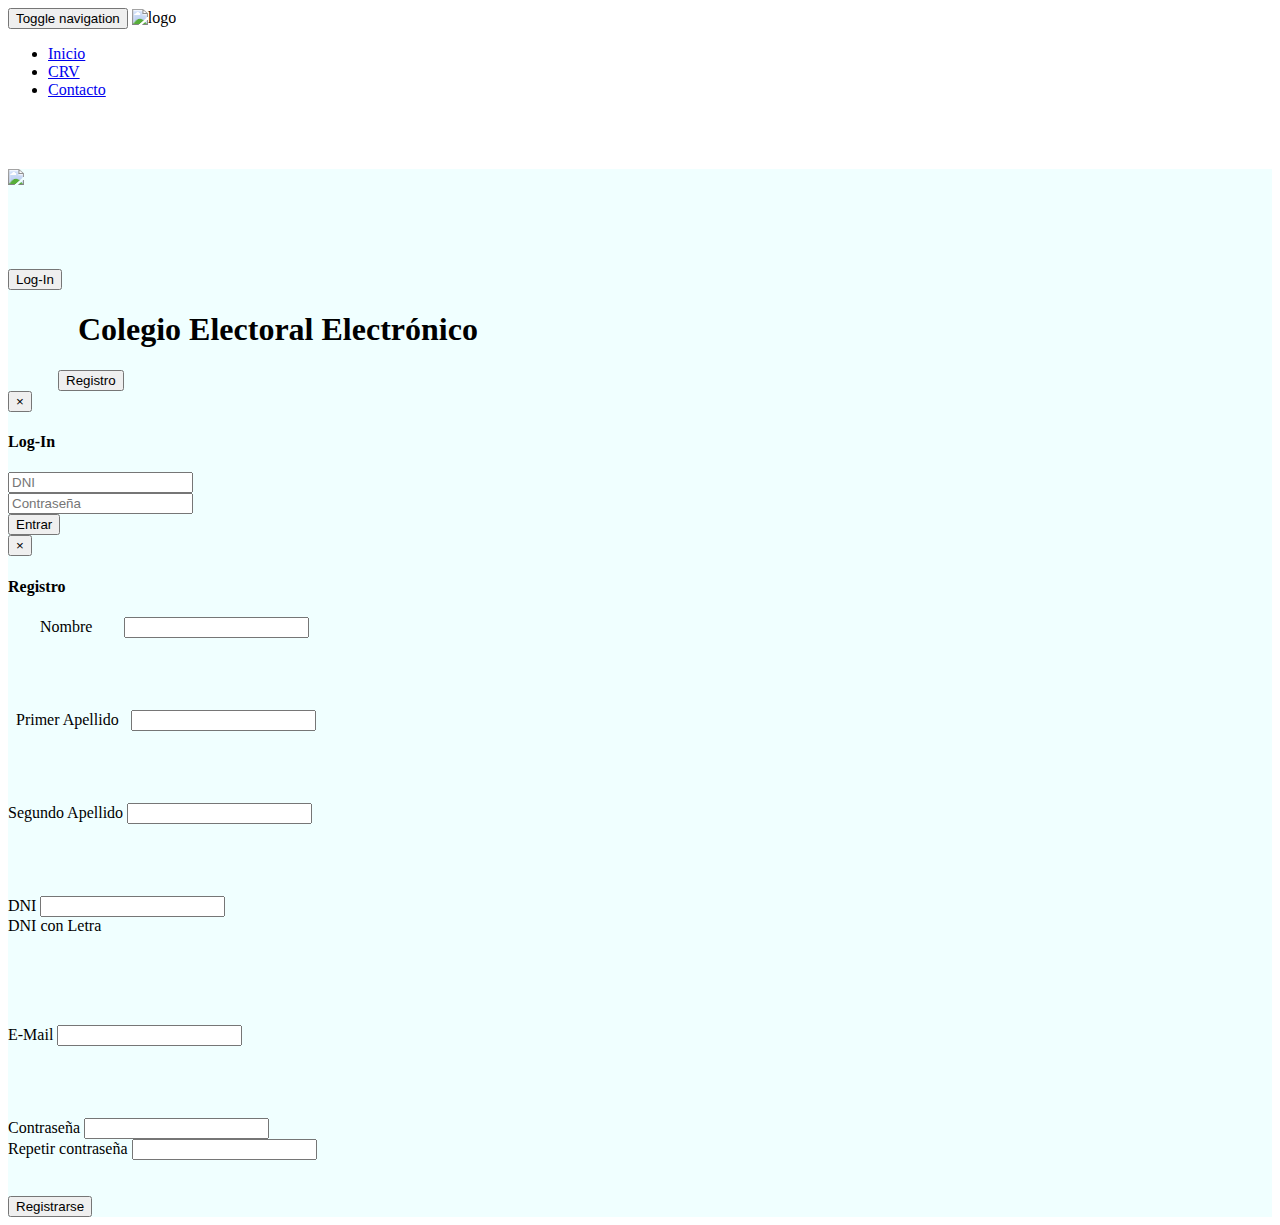
==== war/VotoElectronicoETSIT.html @ bea8f4ec "Formulario de registro" ====
<!DOCTYPE html>
<html lang="en">
  <head>
    <meta http-equiv="content-type" content="text/html; charset=UTF-8">
    <meta http-equiv="X-UA-Compatible" content="IE=edge">
    <meta name="viewport" content="width=device-width, initial-scale=1">
    <title>CEE</title>
 
    <!— CSS de Bootstrap —>
    <link href="Bootstrap/css/bootstrap.min.css" rel="stylesheet" media="screen">
 	<!-CSS ->
    <link type="text/css" rel="stylesheet" href="VotoElectronicoETSIT.css">
 	
 	<!-Google Fonts ->
 	<link href='https://fonts.googleapis.com/css?family=Roboto:300' rel='stylesheet' type='text/css'>
 	<link href='http://fonts.googleapis.com/css?family=Poiret+One' rel='stylesheet' type='text/css'>
 	<link href='https://fonts.googleapis.com/css?family=Raleway:300' rel='stylesheet' type='text/css'>
 	
 	
    <!— librerías opcionales que activan el soporte de HTML5 para IE8 —>
    <!--[if lt IE 9]>
      <script src="https://oss.maxcdn.com/libs/html5shiv/3.7.0/html5shiv.js"></script>
      <script src="https://oss.maxcdn.com/libs/respond.js/1.4.2/respond.min.js"></script>
    <![endif]-->
    <!--                                           -->
    <!-- This script loads your compiled module.   -->
    <!-- If you add any GWT meta tags, they must   -->
    <!-- be added before this line.                -->
    <!--                                           -->
    <script type="text/javascript" language="javascript" src="votoelectronicoetsit/votoelectronicoetsit.nocache.js"></script>
  </head>
  
  <body>

    <!-- OPTIONAL: include this if you want history support -->
    <iframe src="javascript:''" id="__gwt_historyFrame" tabIndex='-1' style="position:absolute;width:0;height:0;border:0"></iframe>
    
    <!-- RECOMMENDED if your web app will not function without JavaScript enabled -->
    <noscript>
      <div style="width: 22em; position: absolute; left: 50%; margin-left: -11em; color: red; background-color: white; border: 1px solid red; padding: 4px; font-family: sans-serif">
        Your web browser must have JavaScript enabled
        in order for this application to display correctly.
      </div>
    </noscript>
    
   <nav class="navbar navbar-fixed-top">
  		<div class="container-fluid">
    	<!-- Brand and toggle get grouped for better mobile display -->
		    <div class="navbar-header">
		      <button type="button" class="navbar-toggle collapsed" data-toggle="collapse" data-target="#bs-example-navbar-collapse-1" aria-expanded="false">
		        <span class="sr-only">Toggle navigation</span>
		        <span class="icon-bar"></span>
		        <span class="icon-bar"></span>
		        <span class="icon-bar"></span>
		      </button>
		        <img src="/Images/logo1.png" alt="logo" width="40px" height="35px" id="logo">
		    </div>

		    <!-- Collect the nav links, forms, and other content for toggling -->
		    <div class="collapse navbar-collapse" id="bs-example-navbar-collapse-1">
		      <ul class="nav navbar-nav navbar-right">
		        <li><a href="VotoElectronicoETSIT.html"><span class="glyphicon glyphicon-home"></span>	Inicio</a></li>
		        <li><a href="#"><span class="glyphicon glyphicon-stats"></span>	CRV</a></li>
		        <li><a href="#"><span class="glyphicon glyphicon-earphone"></span> Contacto</a></li>
		      </ul>
		    </div><!-- /.navbar-collapse -->
	  </div><!-- /.container-fluid -->
	</nav>
    <div class="inicio" style="margin-top:70px; background-color:#F0FFFF;">
			<div class="row text-center" style="margin-bottom:80px; margin-top:50px;">
				<div class="col-xs-12 col-sm-12 col-md-12 col-lg-12">
					<img src="/Images/voto.png" class="img-thumbnail">					
				</div>
			</div>

			<div class="row">
				<div class="col-xs-12 col-sm-12 col-md-6 col-lg-2 text-left" style="margin-right:50px; margin-top:20px;">
					<button id="login" class="btn btn-primary" data-toggle="modal" data-target="#form1">
   						Log-In
					</button>
				</div>
				<div class="col-xs-12 col-sm-12 col-md-6 col-lg-6" style="margin-right:50px; margin-left:70px;">
					<h1> Colegio Electoral Electrónico </h1>
				</div>
				<div class="col-xs-12 col-sm-12 col-md-6 col-lg-2 text-right" style="margin-left:50px; margin-top:20px;">
					<button id="registro" class="btn btn-success" data-toggle="modal" data-target="#form2">
   						Registro
					</button>
				</div>
			</div>
	
			<div class="modal fade" id="form1" tabindex="-5" role="dialog" aria-labelledby="etiqueta" aria-hidden="true">
			<div class="modal-dialog">
				<div class="modal-content">
					<div class="modal-header">
						<button type="button" class="close" data-dismiss="modal" aria-hidden="true">×</button>
						<h4 class="modal-title" id="etiqueta">Log-In</h4>
					</div>
					<div class="modal-body">
						<form role="form">
							<div class="form-group">
								<div class="input-group">
									<input type="text" class="form-control" placeholder="DNI" id="usuario" required>
									<label for="usuario" class="input-group-addon glyphicon glyphicon-user"></label>
								</div>
							</div> 
							<div class="form-group">
								<div class="input-group">
									<input type="password" class="form-control" id="contraseña" placeholder="Contraseña" required>
									<label for="contraseña" class="input-group-addon glyphicon glyphicon-lock"></label>
								</div> 
							</div> 
						</form>
					</div>
					<div class="modal-footer">
						<button class="form-control btn btn-primary">Entrar</button>
					</div> 
				</div>
			</div>
		</div>
		<div class="modal fade" id="form2" tabindex="-5" role="dialog" aria-labelledby="etiqueta" aria-hidden="true">
			<div class="modal-dialog">
				<div class="modal-content">
					<div class="modal-header">
						<button type="button" class="close" data-dismiss="modal" aria-hidden="true">×</button>
						<h4 class="modal-title" id="etiqueta">Registro</h4>
					</div>
					<div class="modal-body">
						<form role="form">
						<div class="col-xs-12 col-sm-12 col-md-12 col-lg-12">
								<div class="form-group">
									<div class="input-group">
										<label for="name"  class="input-group-addon" > &nbsp;&nbsp;&nbsp;&nbsp;&nbsp;&nbsp;&nbsp; Nombre &nbsp;&nbsp;&nbsp;&nbsp;&nbsp;&nbsp;</label>
										<input type="text" class="form-control" id="name" required>  
									</div>
								</div>
							</div>
							<br><br><br><br>
							<div class="col-xs-12 col-sm-12 col-md-12 col-lg-12">
									<div class="form-group">
										<div class="input-group">
											<label for="apellido1" class="input-group-addon">&nbsp; Primer Apellido &nbsp;</label>
											<input type="text" class="form-control" id="apellido1" required> 
										</div>
									</div>
							</div>
							<br><br><br><br>
							<div class="col-xs-12 col-sm-12 col-md-12 col-lg-12">
									<div class="form-group">
										<div class="input-group">
											<label for="apellido2" class="input-group-addon">Segundo Apellido</label>
											<input type="text" class="form-control" id="apellido2" required>  
										</div>
									</div>
							</div>
							<br><br><br><br>
							<div class="col-xs-12 col-sm-12 col-md-12 col-lg-12">
									<div class="form-group">
										<div class="input-group">
											<label for="dni" class="input-group-addon">DNI</label>
											<input type="text" class="form-control" id="dni" required>
										</div>
										<span class="help-block">DNI con Letra</span>
									</div>
							</div>
							<br><br><br><br><br>
							<div class="col-xs-12 col-sm-12 col-md-12 col-lg-12">
									<div class="form-group">
										<div class="input-group">
											<label for="mail" class="input-group-addon">E-Mail</label>
											<input type="text" class="form-control" id="mail" required>  
										</div>
									</div>
							</div>
							<br><br><br><br>
							<div class="col-xs-12 col-sm-12 col-md-6 col-lg-6">
									<div class="form-group">
										<div class="input-group">
											<label for="contraseña" class="input-group-addon">Contraseña</label>
											<input type="password" class="form-control" id="contraseña" required>  
										</div>
									</div>
							</div>
							<div class="col-xs-12 col-sm-12 col-md-6 col-lg-6">
									<div class="form-group">
										<div class="input-group">
											<label for="contraseña" class="input-group-addon">Repetir contraseña</label>
											<input type="password" class="form-control" id="contraseña" required>  
										</div>
									</div>
							</div>
							<br><br>		
						</form>
					</div>
					<div class="modal-footer">
						<button class="form-control btn btn-success">Registrarse</button>
					</div> 
				</div>
			</div>
		</div>
	</div>
	
    <script src="http://code.jquery.com/jquery.js"></script>
    <script src="Bootstrap/js/bootstrap.min.js"></script>
    
  </body>
</html>
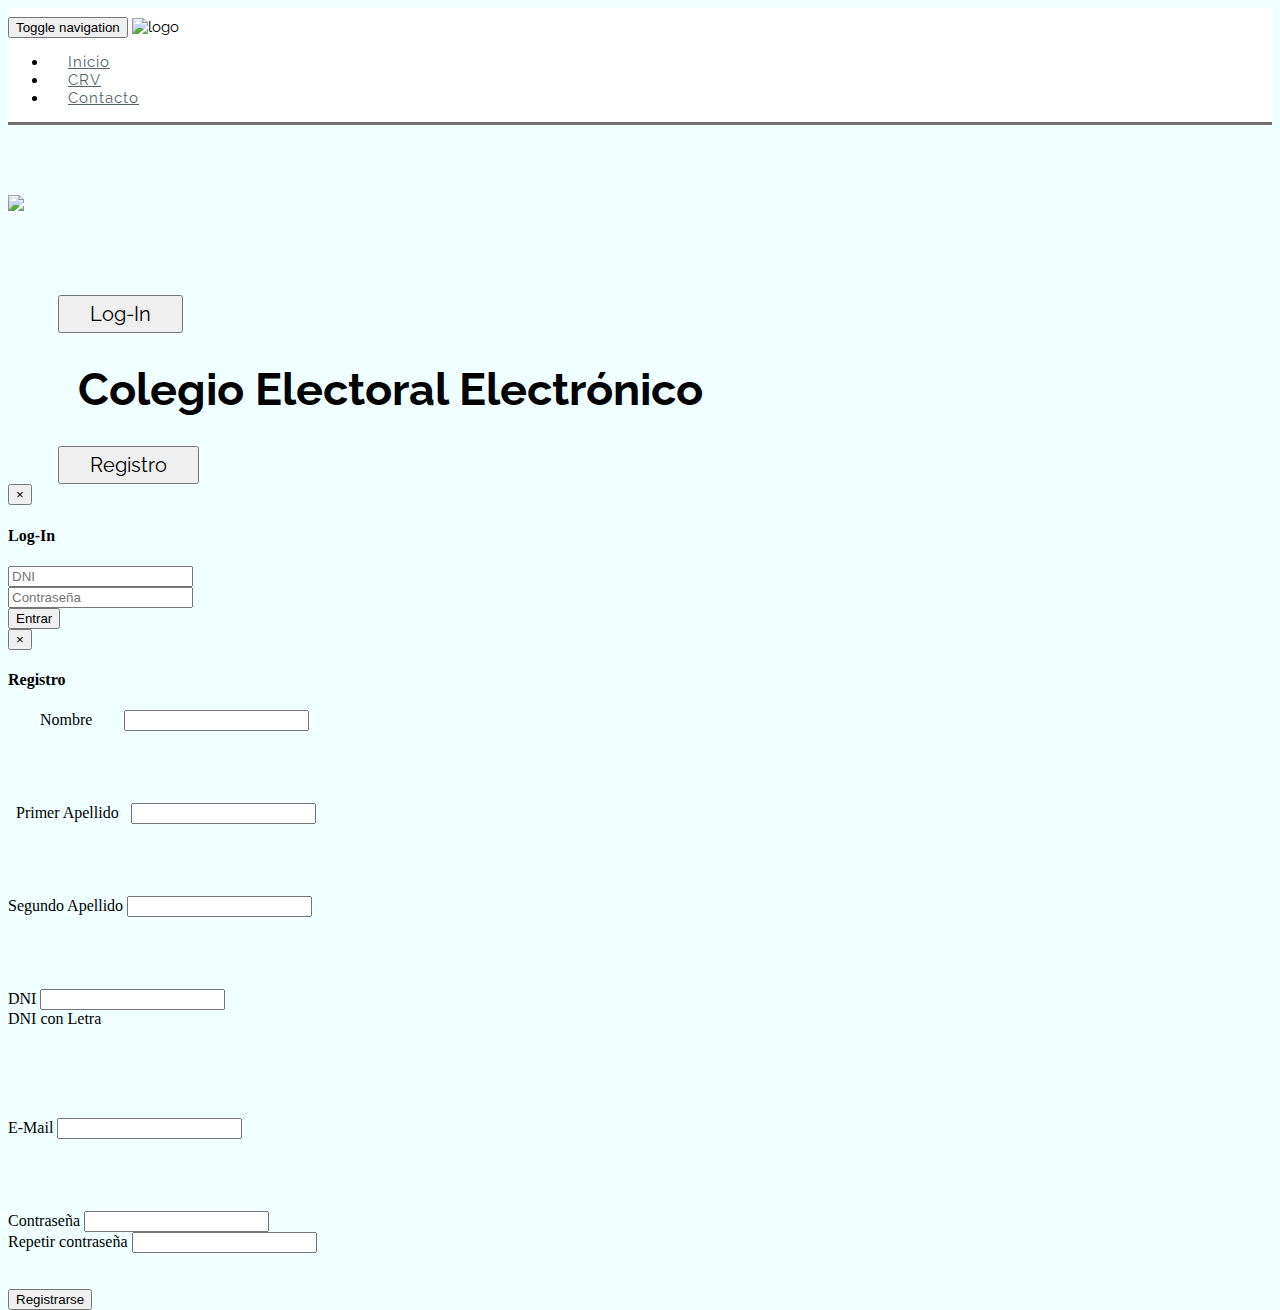
==== commit ce3cb0dd: "Merge branch 'master' of https://github.com/anamlegor/VotoElectronicoETSIT.git" ====
--- a/war/VotoElectronicoETSIT.html
+++ b/war/VotoElectronicoETSIT.html
@@ -97,7 +97,7 @@
 						<h4 class="modal-title" id="etiqueta">Log-In</h4>
 					</div>
 					<div class="modal-body">
-						<form role="form">
+						<form>
 							<div class="form-group">
 								<div class="input-group">
 									<input type="text" class="form-control" placeholder="DNI" id="usuario" required>
@@ -113,7 +113,7 @@
 						</form>
 					</div>
 					<div class="modal-footer">
-						<button class="form-control btn btn-primary">Entrar</button>
+						<button class="form-control btn btn-primary" onclick=" location.href= 'votar.html'"">Entrar</button>
 					</div> 
 				</div>
 			</div>
@@ -168,7 +168,7 @@
 									<div class="form-group">
 										<div class="input-group">
 											<label for="mail" class="input-group-addon">E-Mail</label>
-											<input type="text" class="form-control" id="mail" required>  
+											<input type="email" class="form-control" id="mail" required>  
 										</div>
 									</div>
 							</div>
--- a/war/VotoElectronicoETSIT.css
+++ b/war/VotoElectronicoETSIT.css
@@ -0,0 +1,102 @@
+/*Barra de Navegacion*/
+.navbar.navbar-fixed-top{
+    border-bottom: 3px solid #746D6E;
+    background-color:white;
+}
+
+.navbar.navbar-fixed-top{
+	font-family:'Raleway', sans-serif;
+    font-size: 15px;
+}
+.nav.navbar-nav.navbar-right li a{
+    color:#526666;
+    letter-spacing: 1px;
+    padding-left:20px;
+    padding-right:20px;
+}
+.nav.navbar-nav li a:hover{
+    background-color:#708090;
+    text-decoration: none;
+    color:#F4F3F3;
+}
+#logo{
+	margin-top:10px;
+}
+
+html{
+	background-color:#F0FFFF;
+	width:100%;
+	height:100%;
+}
+h1{
+	font-family:'Raleway', sans-serif;
+    font-size: 45px;
+}
+h3{
+	font-family:'Raleway', sans-serif;
+    font-size: 40px;
+}
+#login{
+	font-family:'Raleway', sans-serif; 
+	font-size:20px; 
+	padding:5px; 
+	padding-right:30px; 
+	padding-left: 30px;
+	margin-left:50px;
+}
+#registro{
+	font-family:'Raleway', sans-serif; 
+	font-size:20px; 
+	padding:5px; 
+	padding-right:30px; 
+	padding-left: 30px;
+	margin-right:50px;
+}
+#tabla1 tr:nth-child(odd){
+	border:none;
+	background-color:#D3D3D3;
+}
+#tabla1 tr:nth-child(even){
+	border: none;
+	background-color: #526666;
+	color:white;
+}
+#tabla2 tr:nth-child(odd){
+	border:none;
+	background-color:#D3D3D3;
+}
+#tabla2 tr:nth-child(even){
+	border: none;
+	background-color: #526666;
+	color:white;
+}
+#tabla1 td{
+		font-family:'Raleway', sans-serif; 
+	font-size:20px; 
+}
+#tabla2 td{
+		font-family:'Raleway', sans-serif; 
+	font-size:20px; 
+}
+#btn1{
+	font-family:'Raleway', sans-serif; 
+	font-size:20px; 
+	padding:5px; 
+	padding-right:30px; 
+	padding-left: 30px;
+}
+#btn2{
+	font-family:'Raleway', sans-serif; 
+	font-size:20px; 
+	padding:5px; 
+	padding-right:30px; 
+	padding-left: 30px;
+}
+
+#descarga{
+	font-family:'Raleway', sans-serif; 
+	font-size:30px; 
+	padding:5px; 
+	padding-right:30px; 
+	padding-left: 30px;
+}